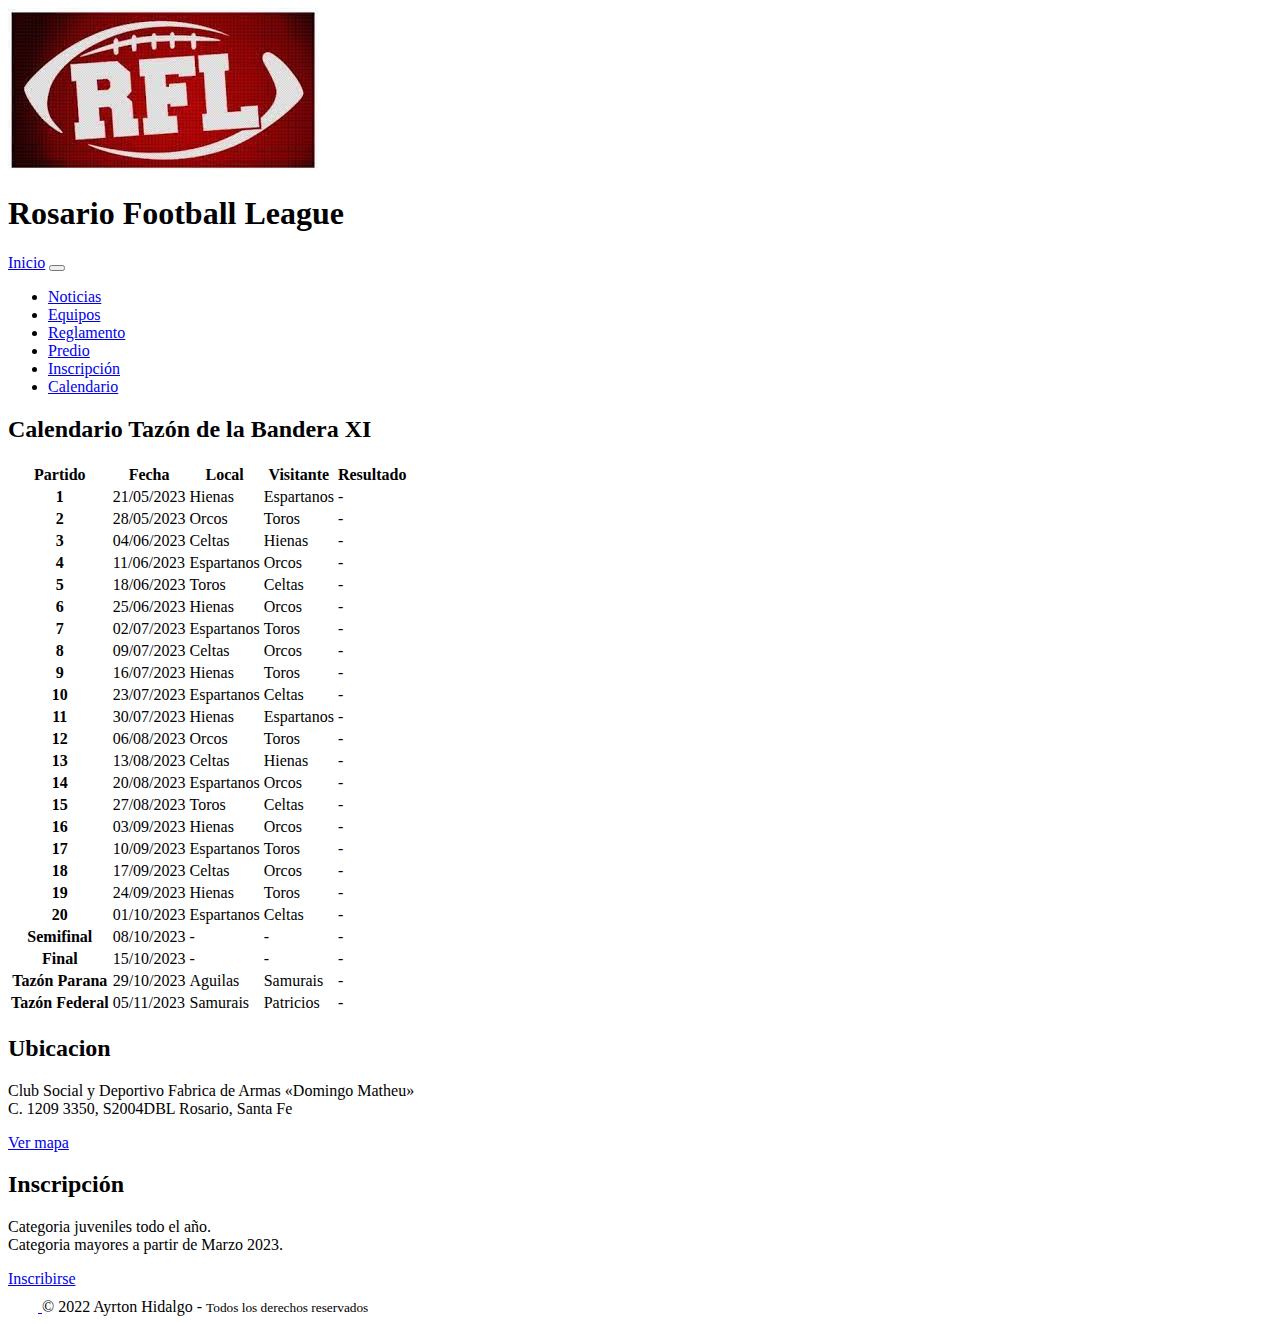
==== Paginas/calendario.html @ 6b9ffda6 "pagina calendario" ====
<!doctype html>
<html lang="es">

<head>
    <meta charset="utf-8">
    <meta name="viewport" content="width=device-width, initial-scale=1">
    <meta name="keywords" content="football,rfl,futbol,nfl,deporte">
    <meta name="description" content="RFL es una liga de football americano destinada a crecer el deporte en Rosario">
    <meta name="robots" content="index">
    <title>RFL - Rosario Football League</title>
    <link rel="icon" href="../Multimedia/rfl.ico">
    <link href="https://cdn.jsdelivr.net/npm/bootstrap@5.2.3/dist/css/bootstrap.min.css" rel="stylesheet"
        integrity="sha384-rbsA2VBKQhggwzxH7pPCaAqO46MgnOM80zW1RWuH61DGLwZJEdK2Kadq2F9CUG65" crossorigin="anonymous">
    <link rel="stylesheet" href="https://cdn.jsdelivr.net/npm/bootstrap-icons@1.10.2/font/bootstrap-icons.css">
    <link rel="stylesheet" href="https://cdnjs.cloudflare.com/ajax/libs/animate.css/4.1.1/animate.min.css" />
</head>

<body>
    <header class="container">
        <div class="row">
            <div class="col">
                <img src="../Multimedia/rfl.jpg" alt="rfl" title="logo" id="logoprincipal" class="img-fluid">
            </div>
            <div class="col" class="text-center">
                <h1 class="pt-5">Rosario Football League</h1>
            </div>
        </div>
        <nav class="navbar navbar-expand-lg bg-light">
            <div class="container">
                <a class="navbar-brand" href="../index.html">Inicio</a>
                <button class="navbar-toggler" type="button" data-bs-toggle="collapse" data-bs-target="#navbarNav"
                    aria-controls="navbarNav" aria-expanded="false" aria-label="Toggle navigation">
                    <span class="navbar-toggler-icon"></span>
                </button>
                <div class="collapse navbar-collapse" id="navbarNav">
                    <ul class="navbar-nav">
                        <li class="nav-item">
                            <a class="nav-link" href="./noticias.html">Noticias</a>
                        </li>
                        <li class="nav-item">
                            <a class="nav-link" href="./equipos.html">Equipos</a>
                        </li>
                        <li class="nav-item">
                            <a class="nav-link" href="./reglamento.html">Reglamento</a>
                        </li>
                        <li class="nav-item">
                            <a class="nav-link" href="./predio.html">Predio</a>
                        </li>
                        <li class="nav-item">
                            <a class="nav-link" href="./inscripcion.html">Inscripción</a>
                        </li>
                        <li class="nav-item">
                            <a class="nav-link" href="./calendario.html">Calendario</a>
                        </li>
                    </ul>
                </div>
            </div>
        </nav>
    </header>



    <main class="container">
        <h2 class="text-center">Calendario Tazón de la Bandera XI </h2>
        <section>
            <table class="table">
                <thead>
                    <tr>
                        <th scope="col">Partido</th>
                        <th scope="col">Fecha</th>
                        <th scope="col">Local</th>
                        <th scope="col">Visitante</th>
                        <th scope="col">Resultado</th>
                    </tr>
                </thead>
                <tbody>
                    <tr>
                        <th scope="row">1</th>
                        <td>21/05/2023</td>
                        <td>Hienas</td>
                        <td>Espartanos</td>
                        <td>-</td>
                    </tr>
                    <tr>
                        <th scope="row">2</th>
                        <td>28/05/2023</td>
                        <td>Orcos</td>
                        <td>Toros</td>
                        <td>-</td>
                    </tr>
                    <tr>
                        <th scope="row">3</th>
                        <td>04/06/2023</td>
                        <td>Celtas</td>
                        <td>Hienas</td>
                        <td>-</td>
                    </tr>
                    <tr>
                        <th scope="row">4</th>
                        <td>11/06/2023</td>
                        <td>Espartanos</td>
                        <td>Orcos</td>
                        <td>-</td>
                    </tr>
                    <tr>
                        <th scope="row">5</th>
                        <td>18/06/2023</td>
                        <td>Toros</td>
                        <td>Celtas</td>
                        <td>-</td>
                    </tr>
                    <tr>
                        <th scope="row">6</th>
                        <td>25/06/2023</td>
                        <td>Hienas</td>
                        <td>Orcos</td>
                        <td>-</td>
                    </tr>
                    <tr>
                        <th scope="row">7</th>
                        <td>02/07/2023</td>
                        <td>Espartanos</td>
                        <td>Toros</td>
                        <td>-</td>
                    </tr>
                    <tr>
                        <th scope="row">8</th>
                        <td>09/07/2023</td>
                        <td>Celtas</td>
                        <td>Orcos</td>
                        <td>-</td>
                    </tr>
                    <tr>
                        <th scope="row">9</th>
                        <td>16/07/2023</td>
                        <td>Hienas</td>
                        <td>Toros</td>
                        <td>-</td>
                    </tr>
                    <tr>
                        <th scope="row">10</th>
                        <td>23/07/2023</td>
                        <td>Espartanos</td>
                        <td>Celtas</td>
                        <td>-</td>
                    </tr>
                    <tr>
                        <th scope="row">11</th>
                        <td>30/07/2023</td>
                        <td>Hienas</td>
                        <td>Espartanos</td>
                        <td>-</td>
                    </tr>
                    <tr>
                        <th scope="row">12</th>
                        <td>06/08/2023</td>
                        <td>Orcos</td>
                        <td>Toros</td>
                        <td>-</td>
                    </tr>
                    <tr>
                        <th scope="row">13</th>
                        <td>13/08/2023</td>
                        <td>Celtas</td>
                        <td>Hienas</td>
                        <td>-</td>
                    </tr>
                    <tr>
                        <th scope="row">14</th>
                        <td>20/08/2023</td>
                        <td>Espartanos</td>
                        <td>Orcos</td>
                        <td>-</td>
                    </tr>
                    <tr>
                        <th scope="row">15</th>
                        <td>27/08/2023</td>
                        <td>Toros</td>
                        <td>Celtas</td>
                        <td>-</td>
                    </tr>
                    <tr>
                        <th scope="row">16</th>
                        <td>03/09/2023</td>
                        <td>Hienas</td>
                        <td>Orcos</td>
                        <td>-</td>
                    </tr>
                    <tr>
                        <th scope="row">17</th>
                        <td>10/09/2023</td>
                        <td>Espartanos</td>
                        <td>Toros</td>
                        <td>-</td>
                    </tr>
                    <tr>
                        <th scope="row">18</th>
                        <td>17/09/2023</td>
                        <td>Celtas</td>
                        <td>Orcos</td>
                        <td>-</td>
                    </tr>
                    <tr>
                        <th scope="row">19</th>
                        <td>24/09/2023</td>
                        <td>Hienas</td>
                        <td>Toros</td>
                        <td>-</td>
                    </tr>
                    <tr>
                        <th scope="row">20</th>
                        <td>01/10/2023</td>
                        <td>Espartanos</td>
                        <td>Celtas</td>
                        <td>-</td>
                    </tr>
                    <tr>
                        <th scope="row">Semifinal</th>
                        <td>08/10/2023</td>
                        <td>-</td>
                        <td>-</td>
                        <td>-</td>
                    </tr>
                    <tr>
                        <th scope="row">Final</th>
                        <td>15/10/2023</td>
                        <td>-</td>
                        <td>-</td>
                        <td>-</td>
                    </tr>
                    <tr>
                        <th scope="row">Tazón Parana</th>
                        <td>29/10/2023</td>
                        <td>Aguilas</td>
                        <td>Samurais</td>
                        <td>-</td>
                    </tr>
                    <tr>
                        <th scope="row">Tazón Federal</th>
                        <td>05/11/2023</td>
                        <td>Samurais</td>
                        <td>Patricios</td>
                        <td>-</td>
                    </tr>
                </tbody>
            </table>

        </section>
















        <section>
            <div class="row">
                <div class="col">
                    <h2 class="text-center">Ubicacion</h2>
                    <p>
                        Club Social y Deportivo Fabrica de Armas «Domingo Matheu»<br>
                        C. 1209 3350, S2004DBL Rosario, Santa Fe
                    </p>
                    <a href="./predio.html">Ver mapa</a>
                </div>
                <div class="col">
                    <H2 class="text-center">Inscripción</H2>
                    <p>
                        Categoria juveniles todo el año. <br>
                        Categoria mayores a partir de Marzo 2023.
                    </p>
                    <a href="./inscripcion.html">Inscribirse</a>
                </div>
            </div>
        </section>
    </main>
    <footer class="container">
        <div class="d-flex flex-wrap justify-content-between align-items-center py-3 my-4 border-top">
            <div class="col-md-4 d-flex align-items-center">
                <a href="/" class="mb-3 me-2 mb-md-0 text-muted text-decoration-none lh-1">
                    <svg class="bi" width="30" height="24">
                        <use xlink:href="#bootstrap"></use>
                    </svg>
                </a>
                <span class="mb-3 mb-md-0 text-muted">© 2022 Ayrton Hidalgo - <small>Todos los derechos
                        reservados</small></span>
            </div>
    </footer>
    <script src="https://cdn.jsdelivr.net/npm/bootstrap@5.2.3/dist/js/bootstrap.bundle.min.js"
        integrity="sha384-kenU1KFdBIe4zVF0s0G1M5b4hcpxyD9F7jL+jjXkk+Q2h455rYXK/7HAuoJl+0I4"
        crossorigin="anonymous"></script>
</body>

</html>
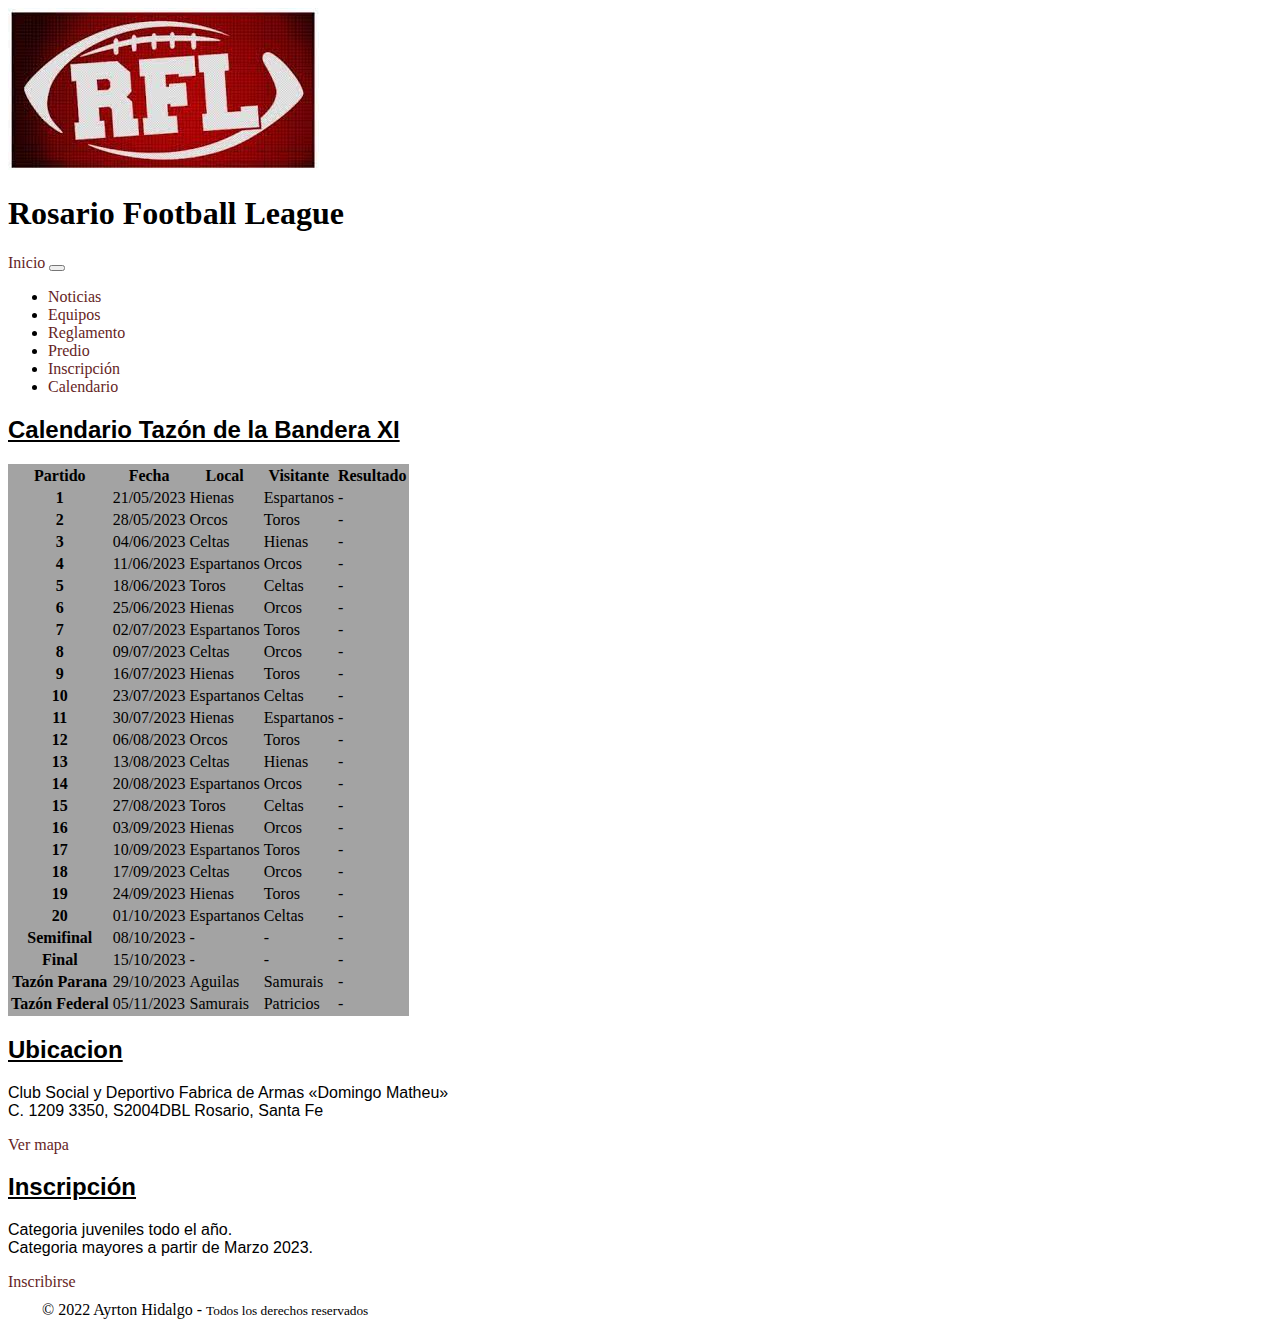
==== commit ac22335c: "cambios esteticos" ====
--- a/Paginas/calendario.html
+++ b/Paginas/calendario.html
@@ -7,12 +7,13 @@
     <meta name="keywords" content="football,rfl,futbol,nfl,deporte">
     <meta name="description" content="RFL es una liga de football americano destinada a crecer el deporte en Rosario">
     <meta name="robots" content="index">
-    <title>RFL - Rosario Football League</title>
+    <title>Calendario - RFL - Rosario Football League</title>
     <link rel="icon" href="../Multimedia/rfl.ico">
     <link href="https://cdn.jsdelivr.net/npm/bootstrap@5.2.3/dist/css/bootstrap.min.css" rel="stylesheet"
         integrity="sha384-rbsA2VBKQhggwzxH7pPCaAqO46MgnOM80zW1RWuH61DGLwZJEdK2Kadq2F9CUG65" crossorigin="anonymous">
     <link rel="stylesheet" href="https://cdn.jsdelivr.net/npm/bootstrap-icons@1.10.2/font/bootstrap-icons.css">
     <link rel="stylesheet" href="https://cdnjs.cloudflare.com/ajax/libs/animate.css/4.1.1/animate.min.css" />
+    <link rel="stylesheet" href="../css/estilos.css">
 </head>
 
 <body>
@@ -57,11 +58,10 @@
             </div>
         </nav>
     </header>
-
-
-
     <main class="container">
-        <h2 class="text-center">Calendario Tazón de la Bandera XI </h2>
+        <div class="my-3">
+            <h2 class="text-center">Calendario Tazón de la Bandera XI </h2>
+        </div>
         <section>
             <table class="table">
                 <thead>
--- a/css/estilos.css
+++ b/css/estilos.css
@@ -0,0 +1,32 @@
+/* line 3, ../PreEntrega2Hidalgo/scss/estilos.scss */
+a {
+  font-family: Georgia, 'Times New Roman', Times, serif;
+  color: #661f1f;
+  text-decoration: none;
+}
+
+/* line 11, ../PreEntrega2Hidalgo/scss/estilos.scss */
+body p {
+  font-family: 'Gill Sans', 'Gill Sans MT', Calibri, 'Trebuchet MS', sans-serif;
+}
+
+/* line 13, ../PreEntrega2Hidalgo/scss/estilos.scss */
+body h2 {
+  font-family: 'Franklin Gothic Medium', 'Arial Narrow', Arial, sans-serif;
+  text-decoration: underline;
+}
+
+/* line 17, ../PreEntrega2Hidalgo/scss/estilos.scss */
+.btn-primary {
+  background-color: #ac3c3c !important;
+  border-color: #8d8d8d !important;
+  border-radius: 0% !important;
+  color: white !important;
+}
+
+/* line 26, ../PreEntrega2Hidalgo/scss/estilos.scss */
+.table {
+  background-color: #a3a3a3;
+}
+
+/*# sourceMappingURL=estilos.css.map */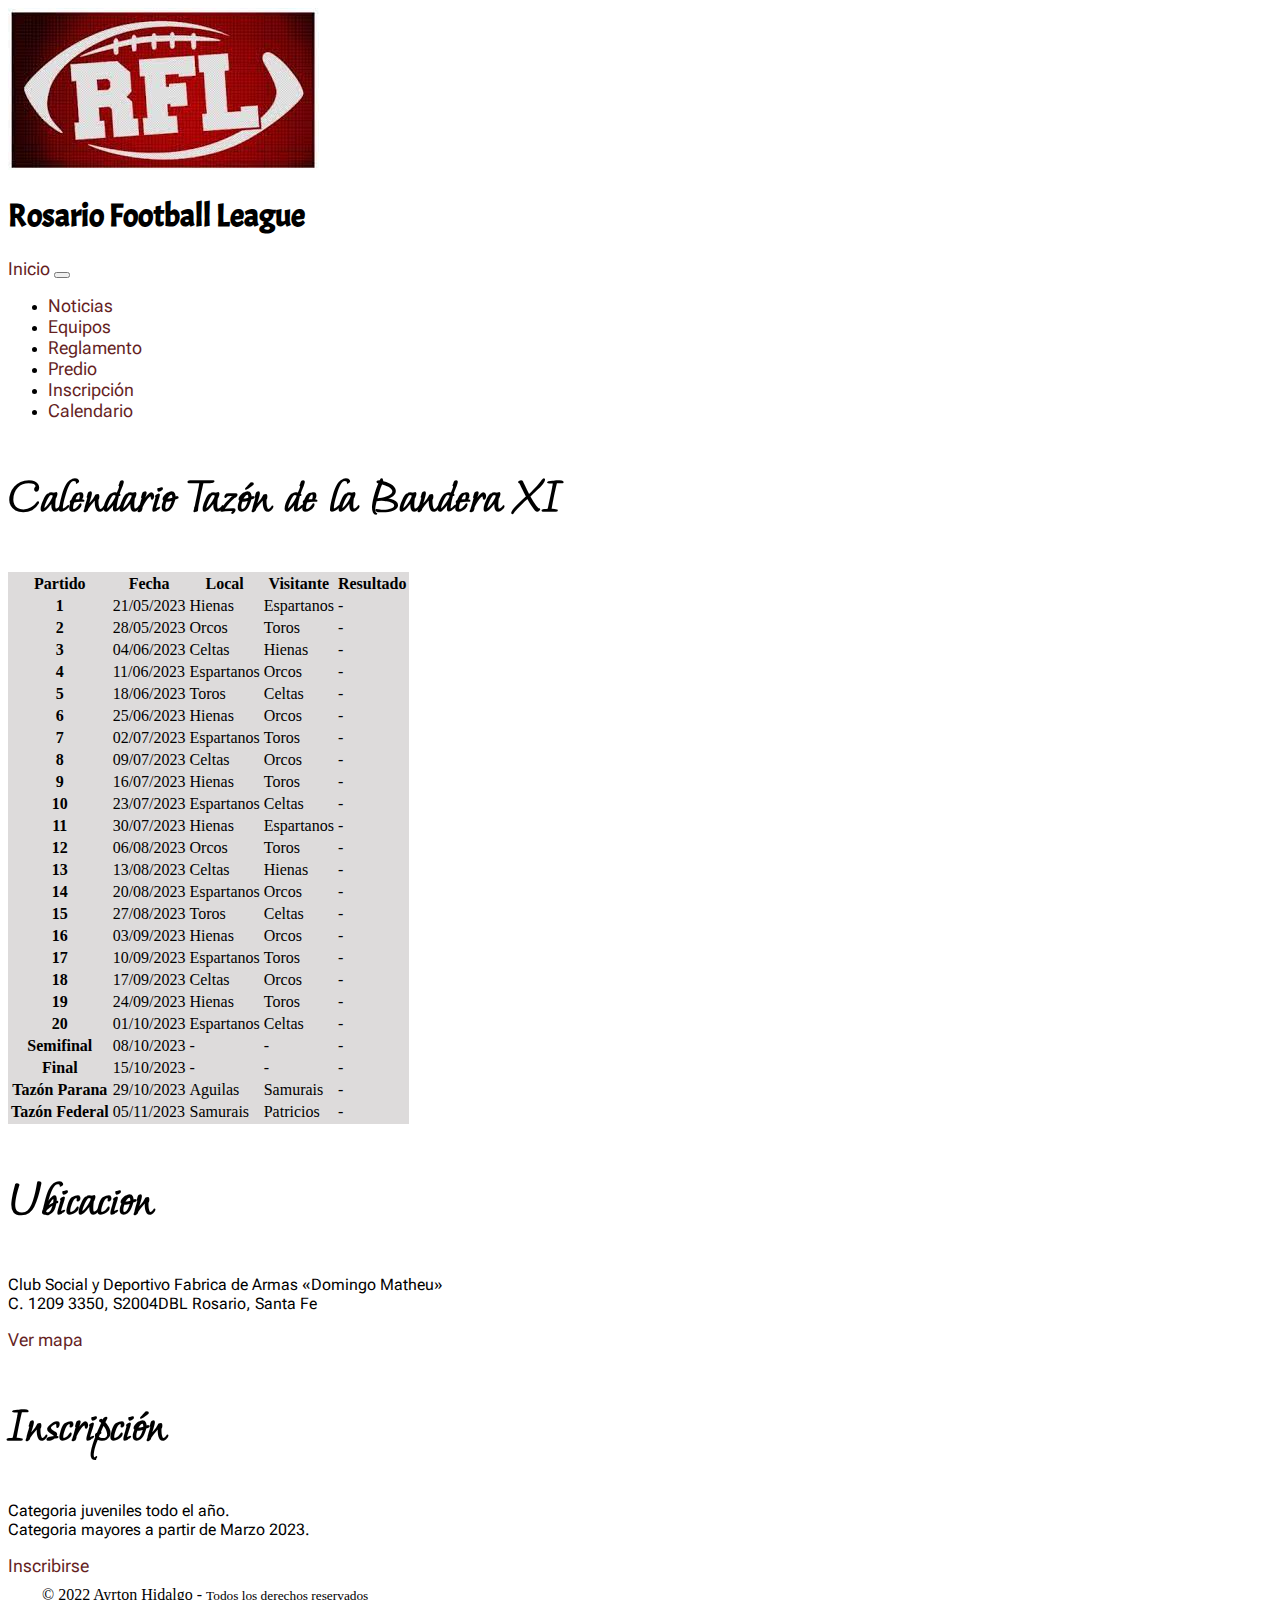
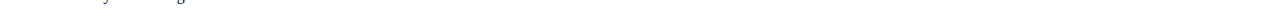
==== commit ed93b3c7: "cambios proyecto final" ====
--- a/Paginas/calendario.html
+++ b/Paginas/calendario.html
@@ -5,7 +5,8 @@
     <meta charset="utf-8">
     <meta name="viewport" content="width=device-width, initial-scale=1">
     <meta name="keywords" content="football,rfl,futbol,nfl,deporte">
-    <meta name="description" content="RFL es una liga de football americano destinada a crecer el deporte en Rosario">
+    <meta name="description"
+        content="RFL es una liga de football americano destinada a crecer el deporte en Rosario siguiendo como base las reglas de college norteamericano">
     <meta name="robots" content="index">
     <title>Calendario - RFL - Rosario Football League</title>
     <link rel="icon" href="../Multimedia/rfl.ico">
@@ -14,16 +15,28 @@
     <link rel="stylesheet" href="https://cdn.jsdelivr.net/npm/bootstrap-icons@1.10.2/font/bootstrap-icons.css">
     <link rel="stylesheet" href="https://cdnjs.cloudflare.com/ajax/libs/animate.css/4.1.1/animate.min.css" />
     <link rel="stylesheet" href="../css/estilos.css">
+    <link rel="preconnect" href="https://fonts.googleapis.com">
+    <link rel="preconnect" href="https://fonts.gstatic.com" crossorigin>
+    <link href="https://fonts.googleapis.com/css2?family=Roboto+Flex:opsz,wght@8..144,200&display=swap"
+        rel="stylesheet">
+    <link rel="preconnect" href="https://fonts.googleapis.com">
+    <link rel="preconnect" href="https://fonts.gstatic.com" crossorigin>
+    <link href="https://fonts.googleapis.com/css2?family=Moon+Dance&display=swap" rel="stylesheet">
+    <link rel="preconnect" href="https://fonts.googleapis.com">
+    <link rel="preconnect" href="https://fonts.gstatic.com" crossorigin>
+    <link href="https://fonts.googleapis.com/css2?family=Acme&display=swap" rel="stylesheet">
 </head>
 
 <body>
     <header class="container">
-        <div class="row">
-            <div class="col">
-                <img src="../Multimedia/rfl.jpg" alt="rfl" title="logo" id="logoprincipal" class="img-fluid">
-            </div>
-            <div class="col" class="text-center">
-                <h1 class="pt-5">Rosario Football League</h1>
+        <div class="container text-center">
+            <div class="row align-items-center">
+                <div class="col">
+                    <img src="../Multimedia/rfl.jpg" alt="rfl" title="logo" id="logoprincipal" class="img-fluid">
+                </div>
+                <div class="col">
+                    <h1>Rosario Football League</h1>
+                </div>
             </div>
         </div>
         <nav class="navbar navbar-expand-lg bg-light">
@@ -63,187 +76,189 @@
             <h2 class="text-center">Calendario Tazón de la Bandera XI </h2>
         </div>
         <section>
-            <table class="table">
-                <thead>
-                    <tr>
-                        <th scope="col">Partido</th>
-                        <th scope="col">Fecha</th>
-                        <th scope="col">Local</th>
-                        <th scope="col">Visitante</th>
-                        <th scope="col">Resultado</th>
-                    </tr>
-                </thead>
-                <tbody>
-                    <tr>
-                        <th scope="row">1</th>
-                        <td>21/05/2023</td>
-                        <td>Hienas</td>
-                        <td>Espartanos</td>
-                        <td>-</td>
-                    </tr>
-                    <tr>
-                        <th scope="row">2</th>
-                        <td>28/05/2023</td>
-                        <td>Orcos</td>
-                        <td>Toros</td>
-                        <td>-</td>
-                    </tr>
-                    <tr>
-                        <th scope="row">3</th>
-                        <td>04/06/2023</td>
-                        <td>Celtas</td>
-                        <td>Hienas</td>
-                        <td>-</td>
-                    </tr>
-                    <tr>
-                        <th scope="row">4</th>
-                        <td>11/06/2023</td>
-                        <td>Espartanos</td>
-                        <td>Orcos</td>
-                        <td>-</td>
-                    </tr>
-                    <tr>
-                        <th scope="row">5</th>
-                        <td>18/06/2023</td>
-                        <td>Toros</td>
-                        <td>Celtas</td>
-                        <td>-</td>
-                    </tr>
-                    <tr>
-                        <th scope="row">6</th>
-                        <td>25/06/2023</td>
-                        <td>Hienas</td>
-                        <td>Orcos</td>
-                        <td>-</td>
-                    </tr>
-                    <tr>
-                        <th scope="row">7</th>
-                        <td>02/07/2023</td>
-                        <td>Espartanos</td>
-                        <td>Toros</td>
-                        <td>-</td>
-                    </tr>
-                    <tr>
-                        <th scope="row">8</th>
-                        <td>09/07/2023</td>
-                        <td>Celtas</td>
-                        <td>Orcos</td>
-                        <td>-</td>
-                    </tr>
-                    <tr>
-                        <th scope="row">9</th>
-                        <td>16/07/2023</td>
-                        <td>Hienas</td>
-                        <td>Toros</td>
-                        <td>-</td>
-                    </tr>
-                    <tr>
-                        <th scope="row">10</th>
-                        <td>23/07/2023</td>
-                        <td>Espartanos</td>
-                        <td>Celtas</td>
-                        <td>-</td>
-                    </tr>
-                    <tr>
-                        <th scope="row">11</th>
-                        <td>30/07/2023</td>
-                        <td>Hienas</td>
-                        <td>Espartanos</td>
-                        <td>-</td>
-                    </tr>
-                    <tr>
-                        <th scope="row">12</th>
-                        <td>06/08/2023</td>
-                        <td>Orcos</td>
-                        <td>Toros</td>
-                        <td>-</td>
-                    </tr>
-                    <tr>
-                        <th scope="row">13</th>
-                        <td>13/08/2023</td>
-                        <td>Celtas</td>
-                        <td>Hienas</td>
-                        <td>-</td>
-                    </tr>
-                    <tr>
-                        <th scope="row">14</th>
-                        <td>20/08/2023</td>
-                        <td>Espartanos</td>
-                        <td>Orcos</td>
-                        <td>-</td>
-                    </tr>
-                    <tr>
-                        <th scope="row">15</th>
-                        <td>27/08/2023</td>
-                        <td>Toros</td>
-                        <td>Celtas</td>
-                        <td>-</td>
-                    </tr>
-                    <tr>
-                        <th scope="row">16</th>
-                        <td>03/09/2023</td>
-                        <td>Hienas</td>
-                        <td>Orcos</td>
-                        <td>-</td>
-                    </tr>
-                    <tr>
-                        <th scope="row">17</th>
-                        <td>10/09/2023</td>
-                        <td>Espartanos</td>
-                        <td>Toros</td>
-                        <td>-</td>
-                    </tr>
-                    <tr>
-                        <th scope="row">18</th>
-                        <td>17/09/2023</td>
-                        <td>Celtas</td>
-                        <td>Orcos</td>
-                        <td>-</td>
-                    </tr>
-                    <tr>
-                        <th scope="row">19</th>
-                        <td>24/09/2023</td>
-                        <td>Hienas</td>
-                        <td>Toros</td>
-                        <td>-</td>
-                    </tr>
-                    <tr>
-                        <th scope="row">20</th>
-                        <td>01/10/2023</td>
-                        <td>Espartanos</td>
-                        <td>Celtas</td>
-                        <td>-</td>
-                    </tr>
-                    <tr>
-                        <th scope="row">Semifinal</th>
-                        <td>08/10/2023</td>
-                        <td>-</td>
-                        <td>-</td>
-                        <td>-</td>
-                    </tr>
-                    <tr>
-                        <th scope="row">Final</th>
-                        <td>15/10/2023</td>
-                        <td>-</td>
-                        <td>-</td>
-                        <td>-</td>
-                    </tr>
-                    <tr>
-                        <th scope="row">Tazón Parana</th>
-                        <td>29/10/2023</td>
-                        <td>Aguilas</td>
-                        <td>Samurais</td>
-                        <td>-</td>
-                    </tr>
-                    <tr>
-                        <th scope="row">Tazón Federal</th>
-                        <td>05/11/2023</td>
-                        <td>Samurais</td>
-                        <td>Patricios</td>
-                        <td>-</td>
-                    </tr>
-                </tbody>
-            </table>
+            <div style="overflow: scroll;">
+                <table class="table">
+                    <thead>
+                        <tr>
+                            <th scope="col">Partido</th>
+                            <th scope="col">Fecha</th>
+                            <th scope="col">Local</th>
+                            <th scope="col">Visitante</th>
+                            <th scope="col">Resultado</th>
+                        </tr>
+                    </thead>
+                    <tbody>
+                        <tr>
+                            <th scope="row">1</th>
+                            <td>21/05/2023</td>
+                            <td>Hienas</td>
+                            <td>Espartanos</td>
+                            <td>-</td>
+                        </tr>
+                        <tr>
+                            <th scope="row">2</th>
+                            <td>28/05/2023</td>
+                            <td>Orcos</td>
+                            <td>Toros</td>
+                            <td>-</td>
+                        </tr>
+                        <tr>
+                            <th scope="row">3</th>
+                            <td>04/06/2023</td>
+                            <td>Celtas</td>
+                            <td>Hienas</td>
+                            <td>-</td>
+                        </tr>
+                        <tr>
+                            <th scope="row">4</th>
+                            <td>11/06/2023</td>
+                            <td>Espartanos</td>
+                            <td>Orcos</td>
+                            <td>-</td>
+                        </tr>
+                        <tr>
+                            <th scope="row">5</th>
+                            <td>18/06/2023</td>
+                            <td>Toros</td>
+                            <td>Celtas</td>
+                            <td>-</td>
+                        </tr>
+                        <tr>
+                            <th scope="row">6</th>
+                            <td>25/06/2023</td>
+                            <td>Hienas</td>
+                            <td>Orcos</td>
+                            <td>-</td>
+                        </tr>
+                        <tr>
+                            <th scope="row">7</th>
+                            <td>02/07/2023</td>
+                            <td>Espartanos</td>
+                            <td>Toros</td>
+                            <td>-</td>
+                        </tr>
+                        <tr>
+                            <th scope="row">8</th>
+                            <td>09/07/2023</td>
+                            <td>Celtas</td>
+                            <td>Orcos</td>
+                            <td>-</td>
+                        </tr>
+                        <tr>
+                            <th scope="row">9</th>
+                            <td>16/07/2023</td>
+                            <td>Hienas</td>
+                            <td>Toros</td>
+                            <td>-</td>
+                        </tr>
+                        <tr>
+                            <th scope="row">10</th>
+                            <td>23/07/2023</td>
+                            <td>Espartanos</td>
+                            <td>Celtas</td>
+                            <td>-</td>
+                        </tr>
+                        <tr>
+                            <th scope="row">11</th>
+                            <td>30/07/2023</td>
+                            <td>Hienas</td>
+                            <td>Espartanos</td>
+                            <td>-</td>
+                        </tr>
+                        <tr>
+                            <th scope="row">12</th>
+                            <td>06/08/2023</td>
+                            <td>Orcos</td>
+                            <td>Toros</td>
+                            <td>-</td>
+                        </tr>
+                        <tr>
+                            <th scope="row">13</th>
+                            <td>13/08/2023</td>
+                            <td>Celtas</td>
+                            <td>Hienas</td>
+                            <td>-</td>
+                        </tr>
+                        <tr>
+                            <th scope="row">14</th>
+                            <td>20/08/2023</td>
+                            <td>Espartanos</td>
+                            <td>Orcos</td>
+                            <td>-</td>
+                        </tr>
+                        <tr>
+                            <th scope="row">15</th>
+                            <td>27/08/2023</td>
+                            <td>Toros</td>
+                            <td>Celtas</td>
+                            <td>-</td>
+                        </tr>
+                        <tr>
+                            <th scope="row">16</th>
+                            <td>03/09/2023</td>
+                            <td>Hienas</td>
+                            <td>Orcos</td>
+                            <td>-</td>
+                        </tr>
+                        <tr>
+                            <th scope="row">17</th>
+                            <td>10/09/2023</td>
+                            <td>Espartanos</td>
+                            <td>Toros</td>
+                            <td>-</td>
+                        </tr>
+                        <tr>
+                            <th scope="row">18</th>
+                            <td>17/09/2023</td>
+                            <td>Celtas</td>
+                            <td>Orcos</td>
+                            <td>-</td>
+                        </tr>
+                        <tr>
+                            <th scope="row">19</th>
+                            <td>24/09/2023</td>
+                            <td>Hienas</td>
+                            <td>Toros</td>
+                            <td>-</td>
+                        </tr>
+                        <tr>
+                            <th scope="row">20</th>
+                            <td>01/10/2023</td>
+                            <td>Espartanos</td>
+                            <td>Celtas</td>
+                            <td>-</td>
+                        </tr>
+                        <tr>
+                            <th scope="row">Semifinal</th>
+                            <td>08/10/2023</td>
+                            <td>-</td>
+                            <td>-</td>
+                            <td>-</td>
+                        </tr>
+                        <tr>
+                            <th scope="row">Final</th>
+                            <td>15/10/2023</td>
+                            <td>-</td>
+                            <td>-</td>
+                            <td>-</td>
+                        </tr>
+                        <tr>
+                            <th scope="row">Tazón Parana</th>
+                            <td>29/10/2023</td>
+                            <td>Aguilas</td>
+                            <td>Samurais</td>
+                            <td>-</td>
+                        </tr>
+                        <tr>
+                            <th scope="row">Tazón Federal</th>
+                            <td>05/11/2023</td>
+                            <td>Samurais</td>
+                            <td>Patricios</td>
+                            <td>-</td>
+                        </tr>
+                    </tbody>
+                </table>
+            </div>
 
         </section>
 
--- a/css/estilos.css
+++ b/css/estilos.css
@@ -1,32 +1,54 @@
 /* line 3, ../PreEntrega2Hidalgo/scss/estilos.scss */
 a {
-  font-family: Georgia, 'Times New Roman', Times, serif;
+  font-family: 'Roboto Flex', sans-serif;
   color: #661f1f;
   text-decoration: none;
+  font-size: large;
 }
 
-/* line 11, ../PreEntrega2Hidalgo/scss/estilos.scss */
+/* line 12, ../PreEntrega2Hidalgo/scss/estilos.scss */
 body p {
-  font-family: 'Gill Sans', 'Gill Sans MT', Calibri, 'Trebuchet MS', sans-serif;
+  font-family: 'Roboto Flex', sans-serif;
 }
 
-/* line 13, ../PreEntrega2Hidalgo/scss/estilos.scss */
+/* line 14, ../PreEntrega2Hidalgo/scss/estilos.scss */
 body h2 {
-  font-family: 'Franklin Gothic Medium', 'Arial Narrow', Arial, sans-serif;
-  text-decoration: underline;
+  font-family: 'Moon Dance', cursive;
+  font-size: 50px;
 }
 
-/* line 17, ../PreEntrega2Hidalgo/scss/estilos.scss */
+/* line 18, ../PreEntrega2Hidalgo/scss/estilos.scss */
+body h1 {
+  font-family: 'Acme', sans-serif;
+}
+
+/* line 21, ../PreEntrega2Hidalgo/scss/estilos.scss */
 .btn-primary {
-  background-color: #ac3c3c !important;
+  background-color: #b43737 !important;
   border-color: #8d8d8d !important;
-  border-radius: 0% !important;
+  border-radius: 15% !important;
   color: white !important;
 }
 
-/* line 26, ../PreEntrega2Hidalgo/scss/estilos.scss */
+/* line 30, ../PreEntrega2Hidalgo/scss/estilos.scss */
 .table {
-  background-color: #a3a3a3;
+  background-color: #dddbdb;
+}
+
+/* line 34, ../PreEntrega2Hidalgo/scss/estilos.scss */
+#texto_inscripcion {
+  font-size: 40px;
+  font-weight: lighter;
+}
+
+/* line 40, ../PreEntrega2Hidalgo/scss/estilos.scss */
+#imagen_inscripcion {
+  text-align: center !important;
+}
+
+/* line 44, ../PreEntrega2Hidalgo/scss/estilos.scss */
+.card:hover {
+  filter: opacity(0.5);
 }
 
 /*# sourceMappingURL=estilos.css.map */